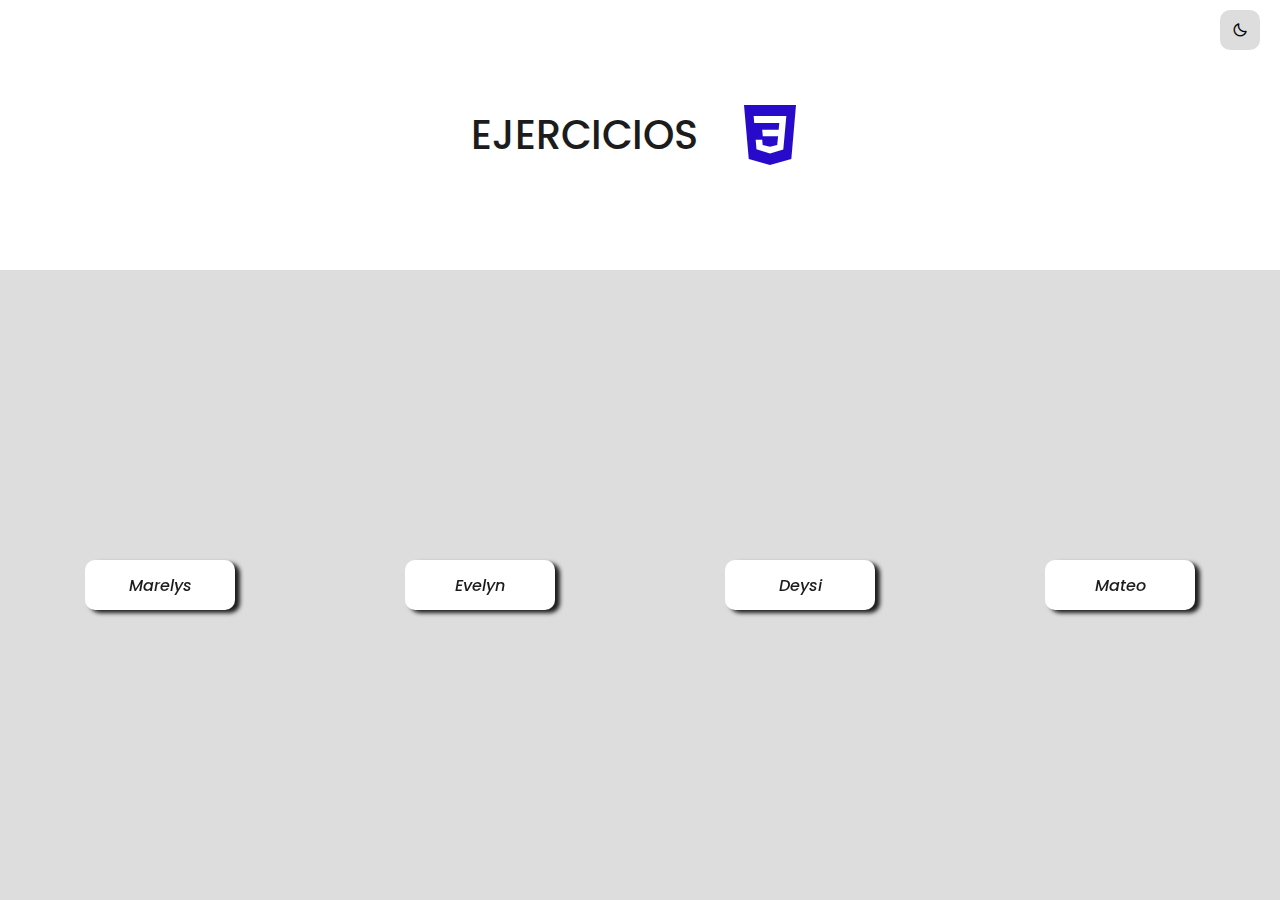
==== index.html @ c1a4133a "Commits" ====
<!DOCTYPE html>
<html lang="en">
<head>
    <meta charset="UTF-8">
    <meta name="viewport" content="width=device-width, initial-scale=1.0">
    <title>CSS</title>
     <link rel="shorticon " href="./icon/image-81.ico" type="image/x-icon">
    <script src="./darkmode.js" defer></script>
    <link rel="stylesheet" href="style.css" type="text/css">

   
    <link href='https://unpkg.com/boxicons@2.1.4/css/boxicons.min.css' rel='stylesheet'>
</head>

<body >
    <aside class="mode-dl">
        <i class='bx bx-moon iMode'></i>
        <i class='bx bx-sun iMode'  ></i>
    </aside>
    <header class="title-icon">
       <span class="title text-head"> EJERCICIOS </span>
        <i class='bx bxl-css3 text-head cs'></i>
    </header>
    <section class="exersice-css">
        <a href="./marelys/ejerciciosMarelys.html" class="btn1">
            <span class="nameBtn">Marelys</span>
            <i class='bx bxs-pointer'></i>
        </a>
        <a href="./evelyn/ejercicioEvely.html" class="btn2">
            <span class="nameBtn">Evelyn</span>
            <i class='bx bxs-pointer'></i>
        </a>
        <a href="./Deysi/ejerciciosDeysi.html" class="btn3">
            <span class="nameBtn">Deysi</span>
            <i class='bx bxs-pointer'></i>
        </a>
        <a href="./Mateo/Mateo.html" class="btn4">
            <span class="nameBtn">Mateo</span>
            <i class='bx bxs-pointer'></i>
        </a>
    </section>
</body>  
</html>
---- style.css ----
@import url('https://fonts.googleapis.com/css2?family=Poppins:ital,wght@0,100;0,200;0,300;0,400;0,500;0,600;0,700;0,800;0,900;1,100;1,200;1,300;1,400;1,500;1,600;1,700;1,800;1,900&display=swap');

*{
    margin: 0;
    padding: 0;
    box-sizing: border-box;
    font-family: "Poppins", sans-serif;
    user-select: none;
    color: var(--basis-color);
}
/*_____________________*/
:root{
    --body-color:#DDD;
    --header-color:#FFF;
    --back-btn:#fff;
    --dr-shadow:#1c1c1e;
    --dr-color:#f8f8f8;
    --log-color:#270aca;
    --basis-color:#1c1c1c;
    --btn-mode:#dddf;
    --i-color:#fff;
    --i-mode:#050505;
}
/*___________-*/
body{
    background: var(--body-color);
    display: grid;
    grid-template-rows: 30vh 1fr;
    min-height: 100vh;
}

body.Dark{
    --body-color:#201f1f;
    --header-color:#000000;
    --section-color:#DDD;
    --back-btn:#000000;
    --dr-shadow:#1c1c1e;
    --dr-color:#f8f8f8;
    --log-color:#ffffff;
    --basis-color:#f5e9e9;
    --btn-mode:rgb(95, 94, 94);
    --i-color:#fff;
    --i-mode:#DDD;
}

body.Dark .bx-sun{
    opacity: 1;
}
body.Dark .bx-moon{
    opacity: 0;
}
body.Dark .btn4:hover .nameBtn{
    color: #1c1c1c;
}
body.Dark .btn4:hover i{
    color: #1c1c1c;
}
/*______________*/
.title-icon{
    background: var(--header-color);
    
    grid-row: 1/2;
    display: flex;
    justify-content: center;
    align-items: center;
    gap: 2rem;
}
.text-head{
    font-size: 40px;
    font-weight: 500;
}
.cs{
    font-size: 80px;
    color:var(--log-color);
}
/*_________________--*/
.exersice-css{
    background: #ffffff00;
    grid-row: 2/3;
    display: grid;
    
    grid-template-columns: repeat(auto-fill,
    minmax(300px, 1fr));
    justify-content: center;
    align-items: center;
}
.exersice-css a{
    padding: 20px;
    background: var(--back-btn);
    min-width: 150px;
    margin: auto;
    border: none;
    border-radius: 10px;
    filter: drop-shadow(5px  3px 2px  var(--dr-shadow));
    transition: .3s ease-in-out;
    position: relative;
    overflow: hidden;
    margin: auto;
    padding: 25px; 
}
.nameBtn{
    z-index: 100;
    font-weight: 500 ;
    font-style: italic;
    position: absolute;
    top: 50%;
    left: 50%;
    transform: translateY(-50%) translateX(-50%);
    transition: .3s ease-in-out;
}
a:hover .nameBtn{
    left: 40%;
    color: var(--dr-color);
}
.btn1::after{
    content: "";
    position: absolute;
    width: 100%;
    height: 100%;
    background: #20b923;
    top: 0;
    left: -100%;
    z-index: -1;
    transition: .29s ease-out;
    border-radius: 10px;
}
.btn1:hover::after{
    left: 0;
}
.btn2::after{
    content: "";
    position: absolute;
    width: 100%;
    height: 100%;
    background: #e03c26;
    top: 0;
    left: -100%;
    z-index: -1;
    transition: .29s ease-out;
    border-radius: 10px;
}
.btn2:hover::after{
    left: 0;
}
.btn3::after{
    content: "";
    position: absolute;
    width: 100%;
    height: 100%;
    background: #8626e0;
    top: 0;
    left: -100%;
    z-index: -1;
    transition: .29s ease-out;
    border-radius: 10px;
}
.btn3:hover::after{
    left: 0;
}
.btn4::after{
    content: "";
    position: absolute;
    width: 100%;
    height: 100%;
    background: #26e0b1;
    top: 0;
    left: -100%;
    z-index: -1;
    transition: .29s ease-out;
    border-radius: 10px;
}
.btn4:hover::after{
    left: 0;
    
}

.exersice-css a:hover{
    filter: drop-shadow(0px  0px 2px  var(--dr-shadow)) ;

}

.bxs-pointer{
    position: absolute;
    top: 50%;
    transform: translateY(-50%);
    left:  -20%;
    transition: .3s ease-in-out;
    color: var(--i-color);
    
    font-size: 19px;
}
.exersice-css a:hover .bxs-pointer{
    left: 80%;
}
/*__________________________________----------------*/

.mode-dl{
    position: fixed;
    background: var(--btn-mode);
    padding: 20px;
    top: 10px;
    right: 20px;
    border-radius: 10px;
}
.mode-dl i{
    position: absolute;
    top: 50%;
    left: 50%;
    transform: translateY(-50%) translateX(-50%);
}
.bx-sun{
    opacity: 0;
}
.iMode{
    color: var(--i-mode);
}
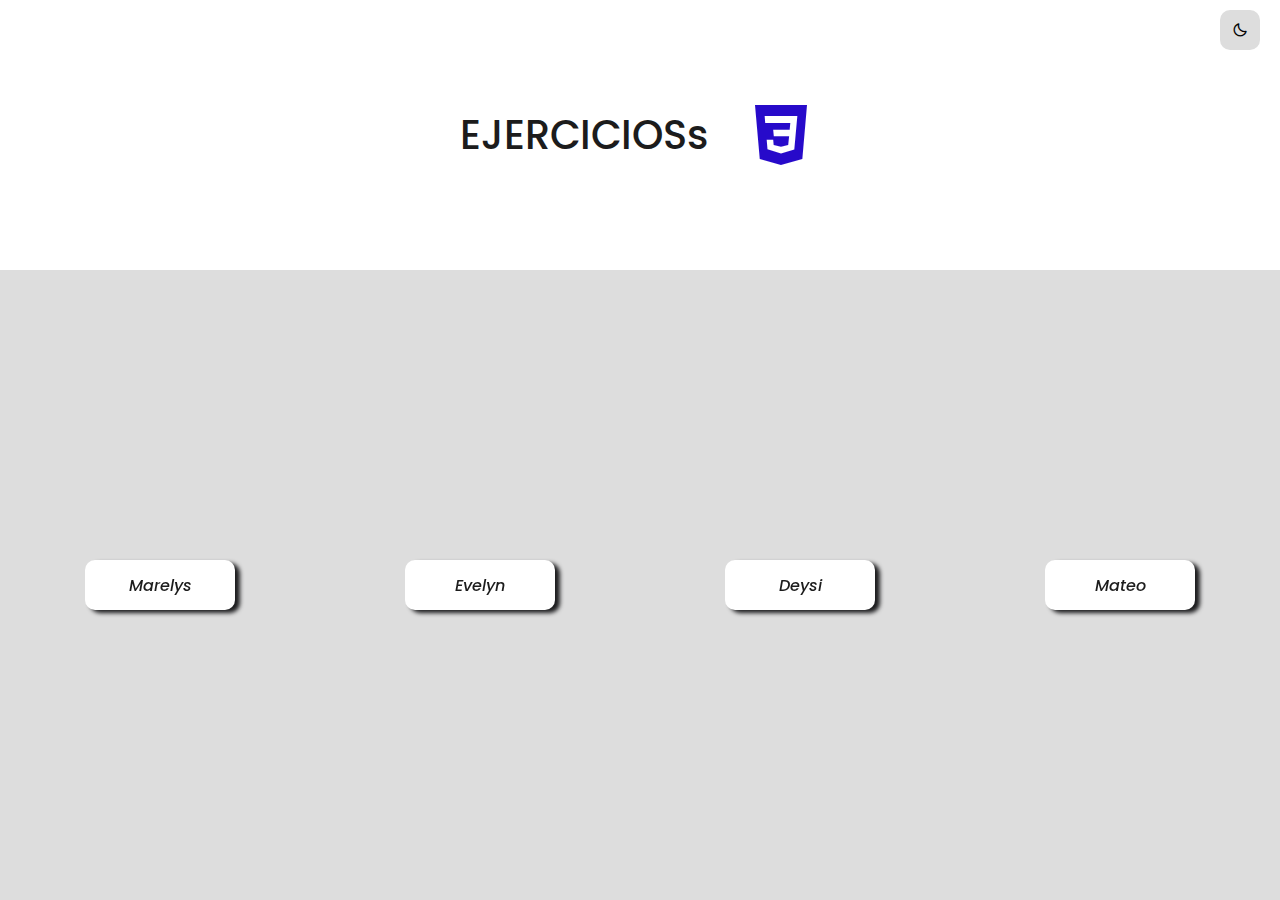
==== commit 33687fef: "primer commit" ====
--- a/index.html
+++ b/index.html
@@ -18,7 +18,7 @@
         <i class='bx bx-sun iMode'  ></i>
     </aside>
     <header class="title-icon">
-       <span class="title text-head"> EJERCICIOS </span>
+       <span class="title text-head"> EJERCICIOSs </span>
         <i class='bx bxl-css3 text-head cs'></i>
     </header>
     <section class="exersice-css">
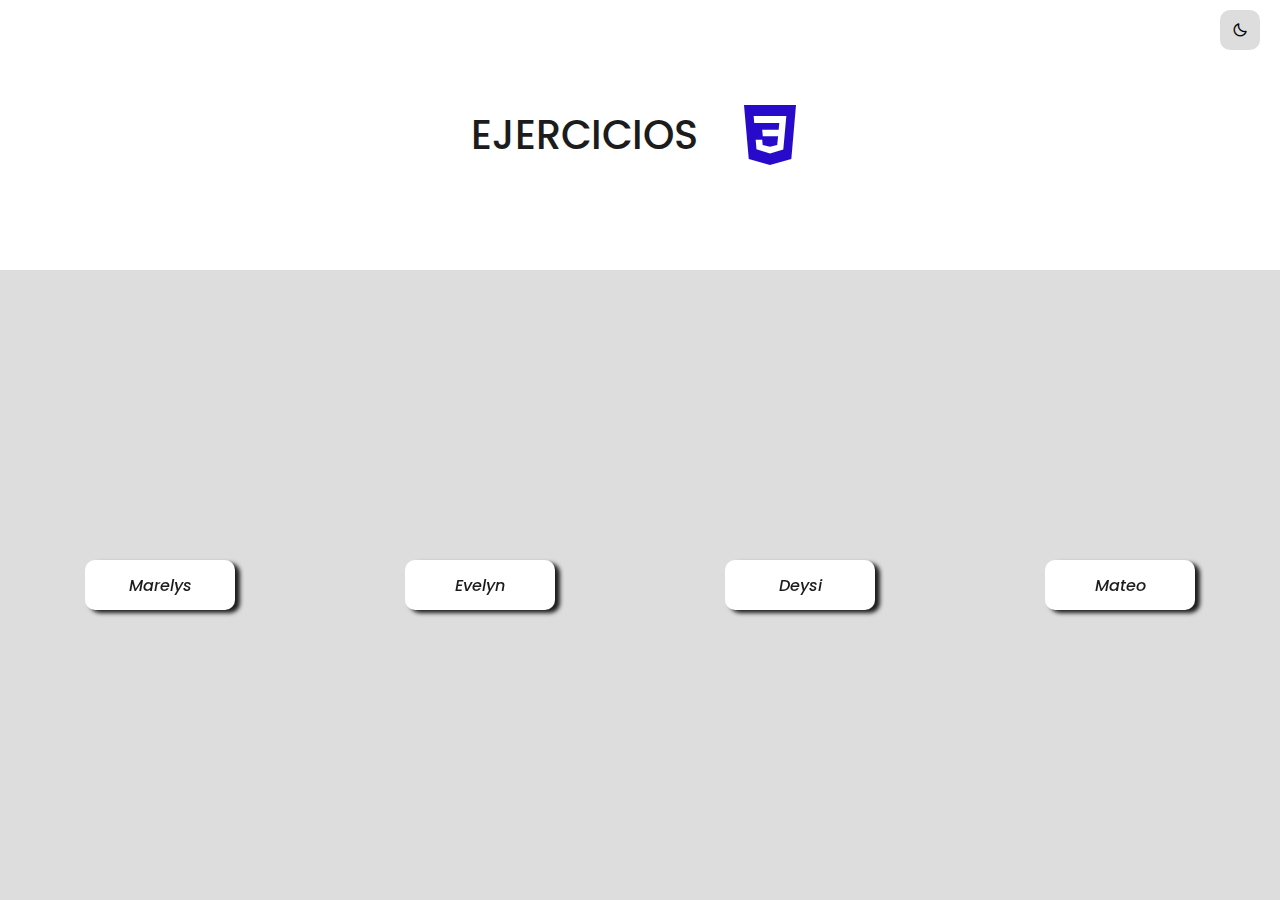
==== commit 24c27166: "sss" ====
--- a/index.html
+++ b/index.html
@@ -18,7 +18,7 @@
         <i class='bx bx-sun iMode'  ></i>
     </aside>
     <header class="title-icon">
-       <span class="title text-head"> EJERCICIOSs </span>
+       <span class="title text-head"> EJERCICIOS </span>
         <i class='bx bxl-css3 text-head cs'></i>
     </header>
     <section class="exersice-css">
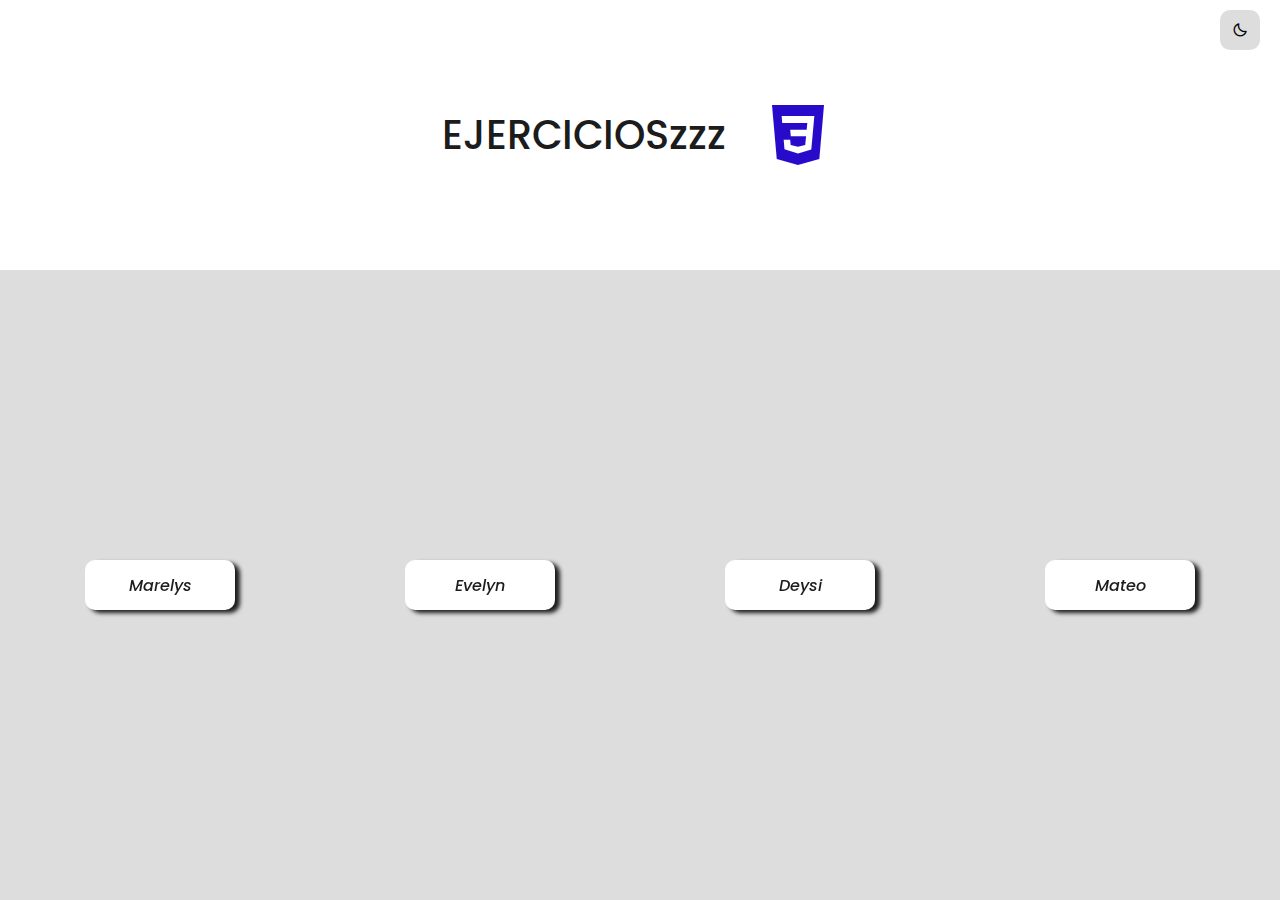
==== commit 4a5ce9ca: "sss" ====
--- a/index.html
+++ b/index.html
@@ -18,7 +18,7 @@
         <i class='bx bx-sun iMode'  ></i>
     </aside>
     <header class="title-icon">
-       <span class="title text-head"> EJERCICIOS </span>
+       <span class="title text-head"> EJERCICIOSzzz </span>
         <i class='bx bxl-css3 text-head cs'></i>
     </header>
     <section class="exersice-css">
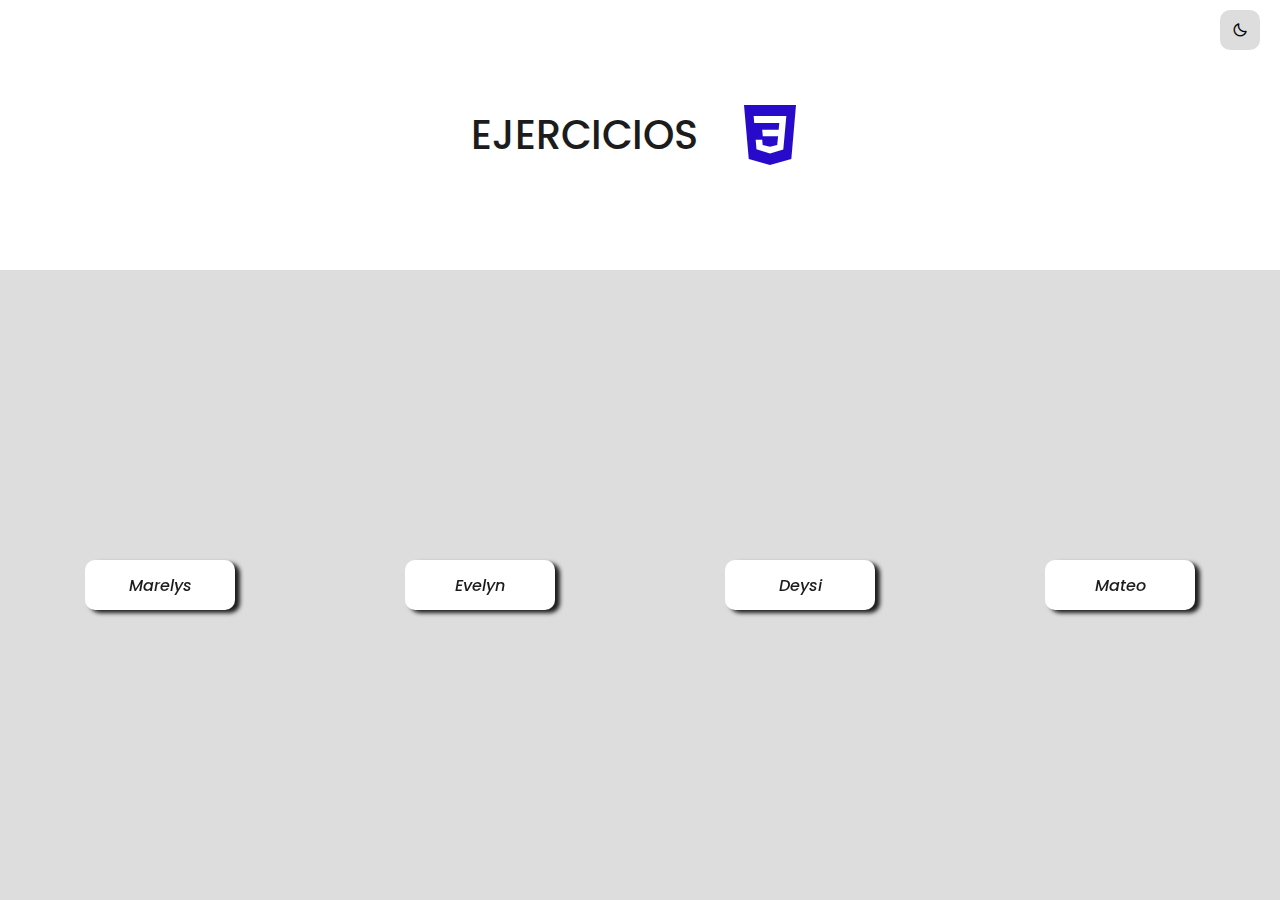
==== commit 0b6fb450: "kkk" ====
--- a/index.html
+++ b/index.html
@@ -18,7 +18,7 @@
         <i class='bx bx-sun iMode'  ></i>
     </aside>
     <header class="title-icon">
-       <span class="title text-head"> EJERCICIOSzzz </span>
+       <span class="title text-head"> EJERCICIOS </span>
         <i class='bx bxl-css3 text-head cs'></i>
     </header>
     <section class="exersice-css">
